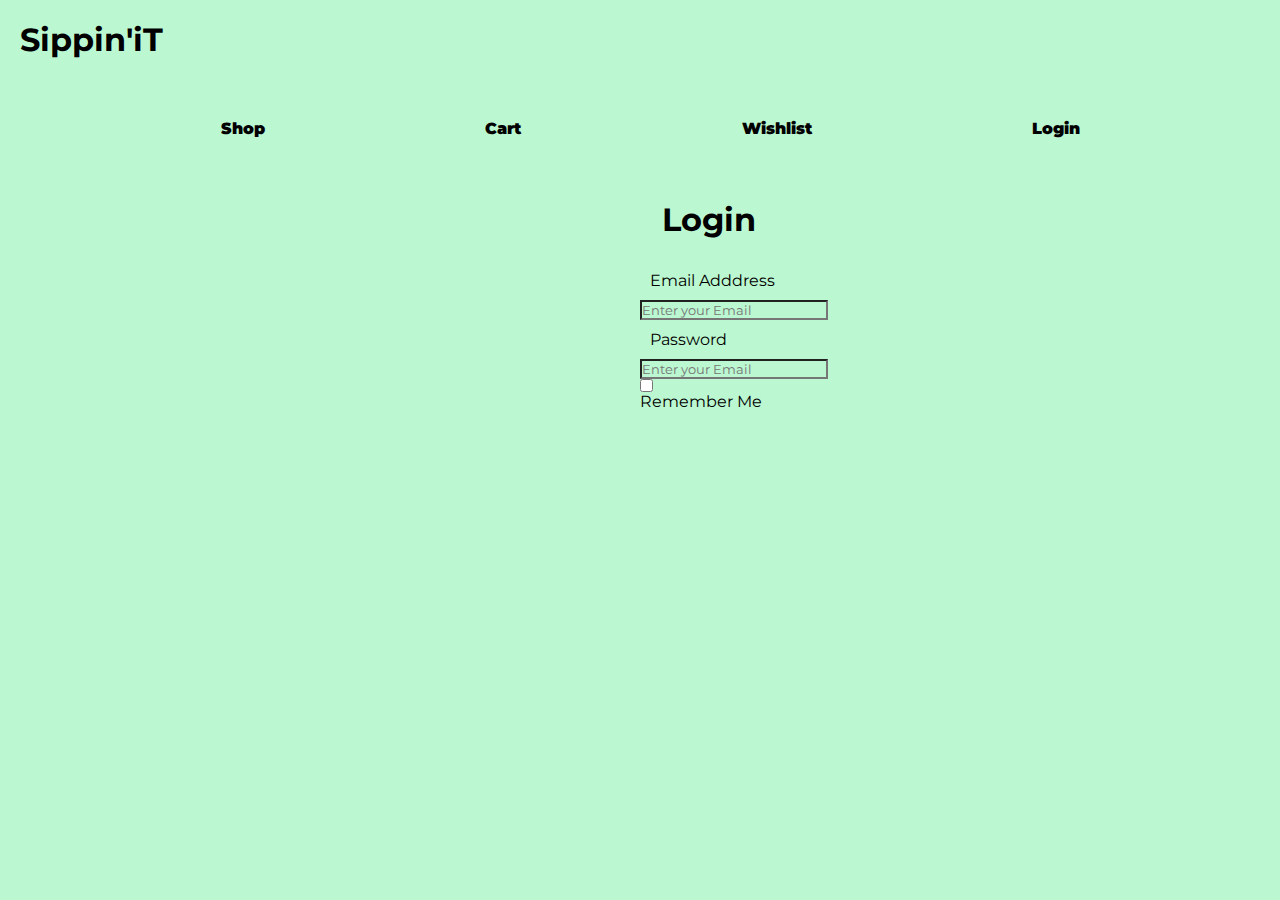
==== loginPage/login.html @ fee1068d "added" ====
<!DOCTYPE html>
<html lang="en">
<head>
    <meta charset="UTF-8">
    <meta http-equiv="X-UA-Compatible" content="IE=edge">
    <meta name="viewport" content="width=device-width, initial-scale=1.0">
    <title>Login Page</title>
    <link rel="stylesheet" href="/style.css">
    <link rel="stylesheet" href="/cart.css">
    <link rel="stylesheet" href="/shop.css">
    <link rel="stylesheet" href="/loginPage/login.css">
   
</head>
<body>

    <header>
        <nav>
            <h1 class="hero-logo"><a href="index.html">Sippin'iT</a></h1>
            <ul>
               <li><a href="/shop.html">Shop</a></li>
                <li><a href="/cart.html">Cart</a></li>
                <li><a href="/wishlist.html">Wishlist</a></li>
                <li><a href="/loginPage/login.html">Login</a></li>
            </ul>
        </nav>
    </header>


    <div class="loginDiv">
        <h1 class="loginHeading">Login</h1>

        <p class="emailSection">Email Adddress</p>
        <input type="text" placeholder="Enter your Email">

        <p class="passwordSection">Password</p>
        <input type="text" placeholder="Enter your Email">

        <input class="reme" type="checkbox"> <p class="">Remember Me</p>
    </div>
</body>
</html>
---- style.css ----
@import url('https://fonts.googleapis.com/css2?family=Estonia&family=Montserrat&family=Oswald&family=Rubik&family=Rubik+Mono+One&display=swap');



*{
    margin: 0;
    padding: 0;
    box-sizing: border-box;
    font-family: 'Montserrat', sans-serif;
    background-color: #bbf7d0;
    
}

.hero-logo{
    padding: 20px;
    display: inline-block;
}

.hero-logo, a {
    text-decoration: none;
    color: black;
}


ul li {
    list-style: none;
    padding: 20px;
    margin-left: auto;
}
ul{
    display: flex;
    padding: 20px;
    justify-content: center;
    align-items: center;
    margin-right: 10rem;
}

ul li a{
    text-decoration: none;
    color: black;
    font-weight: 900;
}


.heroImage1{
    width: 100%;
    height: 50vh;
}

.heroImage2{
    width: 100%;
    height: 50vh;
}

.footer-text{
    text-align: center;
    margin-top: 1rem;
}

.links-footer{
    margin-left: 5rem;
}


.checkOutCart{
    padding: 24px;
    background-color: #059669;
    margin-top: 2rem;
   margin-left: 40rem;
}
---- cart.css ----
.deliveryAddressDiv{
    border: 1px solid black;
    padding: 24px;
    margin: 10px;
}

.editAddressButton{
    background-color: #34d399;
    border: none;
    margin-top: 0.5rem;
    padding: 8px;
}

.checkOutTheItems{
    background-color: #34d399;
    margin-top: 30rem;
    margin-left: 40rem;
    padding: 20px;
}
---- shop.css ----
@import url('https://fonts.googleapis.com/css2?family=Estonia&family=Montserrat&family=Oswald&family=Rubik+Mono+One&display=swap');

body{
    font-family: sans-serif;
    box-sizing: border-box;
    padding: 0;
    margin: 0;
    background-color: #bbf7d0;
    
}

.container > *{
    /* display: flex;
    justify-content: center;
    align-items: center; */
    
    padding: 24px; 
    
}

.logo{
    display: block;
    margin-left: auto;
    margin-right: auto;
    width: 15%;
}

.container{
    display: grid;
    
    grid-gap: 20px;
}
button{
    border: none;
}
.headerLine-css{
    
    background-color: #fff;
    color: #6d28d9;
    grid-column: 1/6;
    font-size: 2.5rem;
    font-weight: 900;
    font-family: 'Rubik Mono One', sans-serif;
}

aside{
    background-color: #fff;
    grid-column: 1/2;
    grid-row: 2/6;

}

main{
    background-color: #fff;
    color: black;
    grid-row: 2/6;
    grid-column: 2/6;

}

footer{
    background-color: #fff;
    grid-column: 1/6;
}


aside ul li {
    list-style: none;
}

aside ul li a{
    text-decoration: none;
    font-weight: 900;
    font-size: 1rem;
    color: #a78bfa;
}

ul nav-links{
    display: flex;
    text-align:left;
    justify-content: flex-start;
    align-items: flex-start;

}


.button-index{
    padding: 10px;
    border-radius: 10px;
    background-color: #a78bfa;
    color: black;
    font-size: 15px;
    font-weight: 700;
}

button a {
    text-decoration: none;
}












footer{
    background-color: #818cf8;
    width: 100%;
    height: 100px;
    margin-top: 1.5rem;
    display: flex;
    justify-content: center;
    align-items: center;
}
.fa-brands{
    padding: 10px;
}






/* card CSS */

.price-tag{
  display: block;
    padding: 2px;
}



a
{
    text-decoration: none;
}
.product-card {
    width: 300px;
    position: relative;
    /* box-shadow: 0 2px 7px #dfdfdf; */
    margin: 50px auto;
    background: #fafafa;
    height: 50px;
    padding: 5px;  
   
}

.badge {
    position: absolute;
    left: 0;
    top: 20px;
    text-transform: uppercase;
    font-size: 13px;
    font-weight: 700;
    background: red;
    color: #fff;
    padding: 3px 10px;
    
}

.product-tumb {
    display: flex;
    align-items: center;
    justify-content: center;
    height: 300px;
    padding: 50px;
    background: #f0f0f0;
}

.product-tumb img {
    max-width: 100%;
    max-height: 30%;
}

.product-details {
    padding: 30px;
}

.product-catagory {
    display: block;
    font-size: 12px;
    font-weight: 700;
    text-transform: uppercase;
    color: #ccc;
    margin-bottom: 18px;
}

.product-details h4 a {
    font-weight: 500;
    display: block;
    margin-bottom: 18px;
    text-transform: uppercase;
    color: #363636;
    text-decoration: none;
    transition: 0.3s;
}

.product-details h4 a:hover {
    color: #fbb72c;
}

.product-details p {
    font-size: 15px;
    line-height: 22px;
    margin-bottom: 18px;
    color: #999;
}

.product-bottom-details {
    overflow: hidden;
    border-top: 1px solid #eee;
    padding-top: 20px;
}

.product-bottom-details div {
    float: left;
    width: 50%;
}

.product-price {
    font-size: 18px;
    color: #fbb72c;
    font-weight: 600;
}

.product-price small {
    font-size: 80%;
    font-weight: 400;
    text-decoration: line-through;
    display: inline-block;
    margin-right: 5px;
}

.product-links {
    text-align: right;
}

.product-links a {
    display: inline-block;
    margin-left: 5px;
    color: #e1e1e1;
    transition: 0.3s;
    font-size: 17px;
}

.product-links a:hover {
    color: #fbb72c;
}


.card-container{
    display: flex;
}


.wishlist-headline{
    text-align: center;
}
---- loginPage/login.css ----
.loginHeading{
    padding: 22px;

}

.loginDiv{
    margin-left: 40rem;
    
}

.emailSection{
    padding: 10px;
}

.passwordSection{
    padding: 10px;
}


.reme{
    display: flex;
    padding: 10px;
}
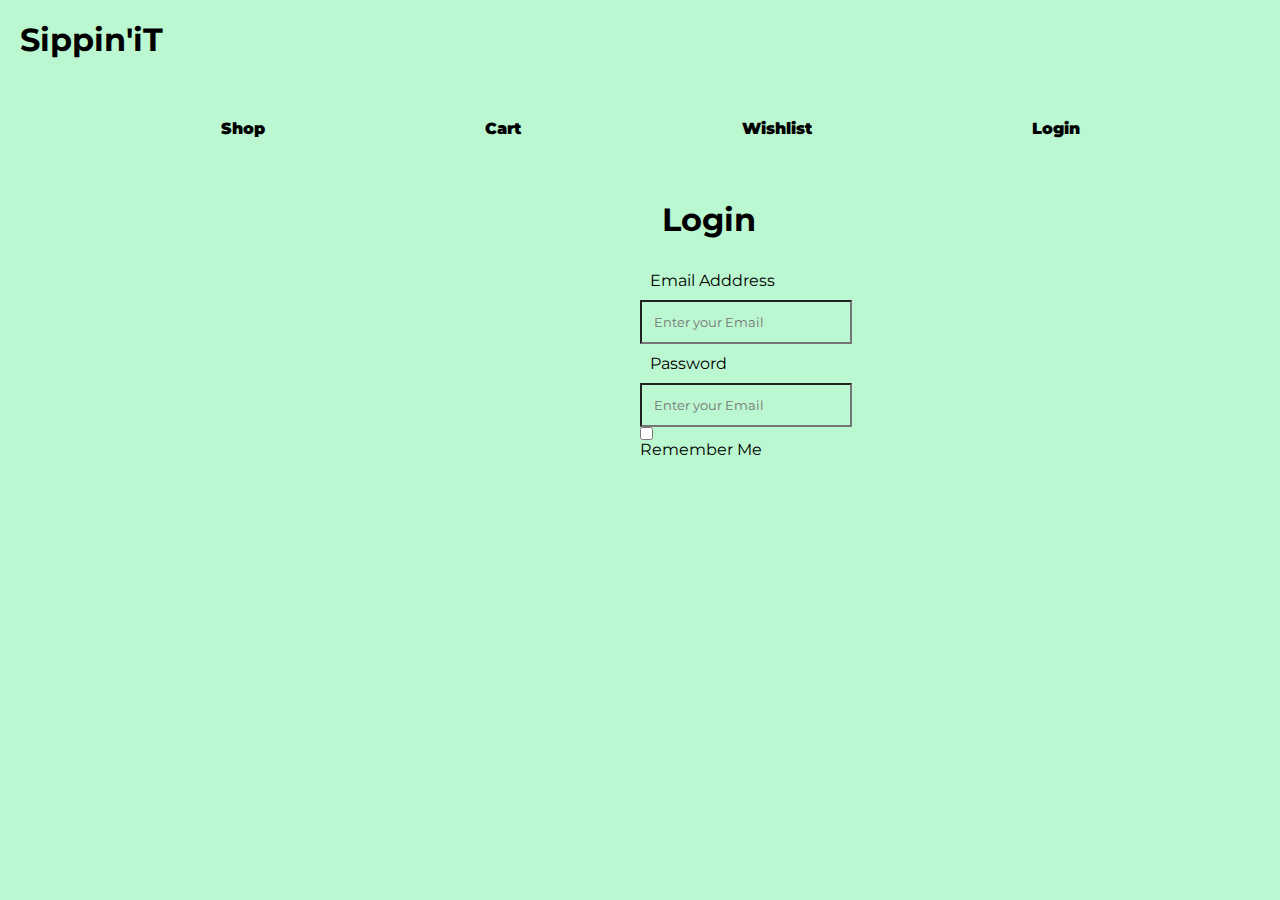
==== commit 9c40052d: "added" ====
--- a/loginPage/login.html
+++ b/loginPage/login.html
@@ -30,10 +30,10 @@
         <h1 class="loginHeading">Login</h1>
 
         <p class="emailSection">Email Adddress</p>
-        <input type="text" placeholder="Enter your Email">
+        <input class="inputArea type="text" placeholder="Enter your Email">
 
         <p class="passwordSection">Password</p>
-        <input type="text" placeholder="Enter your Email">
+        <input class="inputArea" type="text" placeholder="Enter your Email">
 
         <input class="reme" type="checkbox"> <p class="">Remember Me</p>
     </div>
--- a/loginPage/login.css
+++ b/loginPage/login.css
@@ -20,4 +20,9 @@
 .reme{
     display: flex;
     padding: 10px;
+}
+
+.inputArea{
+    padding: 12px;
+    color: black;
 }